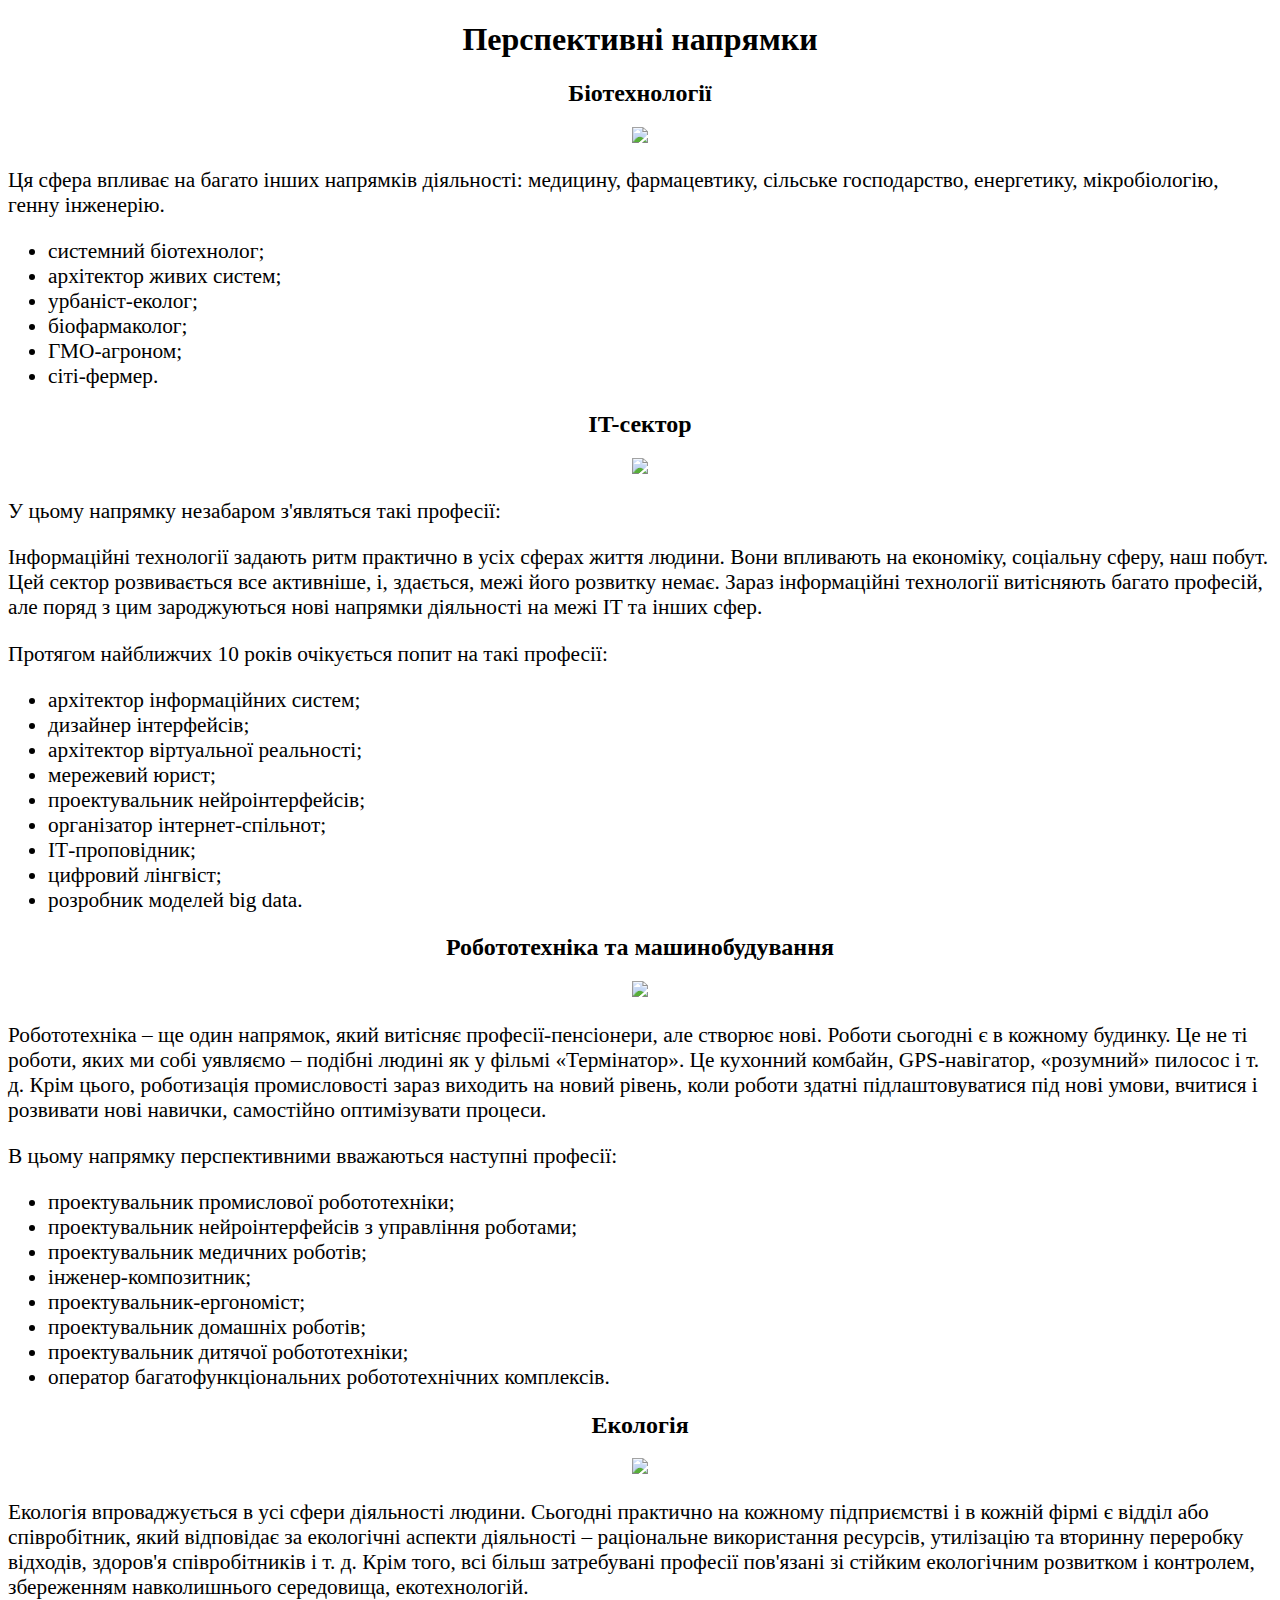
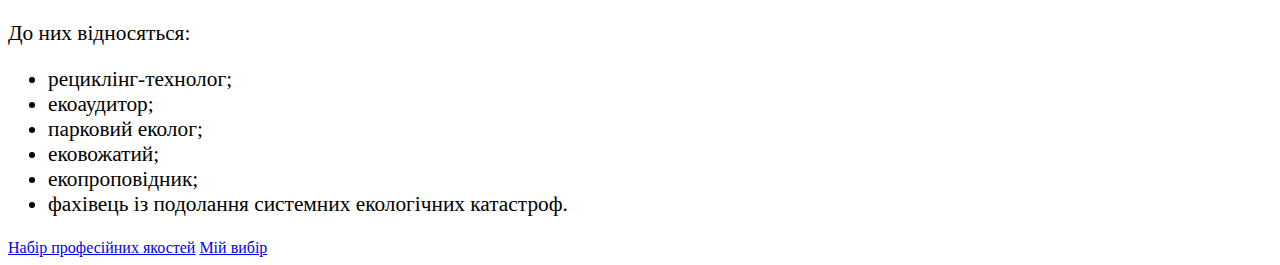
==== galuzi.html @ 5c20f416 "Update galuzi.html" ====
<!DOCTYPE html>
<html lang="uk">
<head>
	<meta charset="UTF-8">
	<title>Галузі майбутнього</title>
	<link rel ="Професії майбутнього" href="Професії майбутнього.css" >
	<style type="text/CSS">
	h1{text-align: center;}
	h2{text-align: center;}
	p {font-size: 16pt;} 
	ul{font-size: 16pt;}
	body{ background-image: url(https://img5.goodfon.ru/wallpaper/nbig/d/10/fon-derevo-doski-vintage-wood-texture-blue-background-1.jpg); 
</style>
</head>
<body>
	<h1>Перспективні напрямки</h1>
<h2>Біотехнології</h2>
<center><img  width = "300px" high="300px" src="https://nuft.edu.ua/assets/images/vstup/specialnosti/btek/btek-bak-1.jpg"></center>
<p>Ця сфера впливає на багато інших напрямків діяльності: медицину, фармацевтику, сільське господарство, енергетику, мікробіологію, генну інженерію.</p> 
<ul>
<li>системний біотехнолог;
<li>архітектор живих систем;
<li>урбаніст-еколог;
<li>біофармаколог;
<li>ГМО-агроном;
<li>сіті-фермер.</ul>

<h2>IT-сектор</h2>
<center><img  width = "300px" high="300px" src="http://vycherpno.ck.ua/wp-content/uploads/2016/11/it-710x434.jpg"></center>
<p>У цьому напрямку незабаром з'являться такі професії:</p>
<p>Інформаційні технології задають ритм практично в усіх сферах життя людини. Вони впливають на економіку, соціальну сферу, наш побут. Цей сектор розвивається все активніше, і, здається, межі його розвитку немає. Зараз інформаційні технології витісняють багато професій, але поряд з цим зароджуються нові напрямки діяльності на межі IT та інших сфер.</p>
<p> Протягом найближчих 10 років очікується попит на такі професії:</p>
<ul>
<li>архітектор інформаційних систем;
<li>дизайнер інтерфейсів;
<li>архітектор віртуальної реальності;
<li>мережевий юрист;
<li>проектувальник нейроінтерфейсів;
<li>організатор інтернет-спільнот;
<li>ІТ-проповідник;
<li>цифровий лінгвіст;
<li>розробник моделей big data.</ul>

<h2>Робототехніка та машинобудування</h2>
<center><img  width = "300px" high="300px" src="https://robo-hunter.com/uploads/images/3942/news/80_745_341_news_550c331dedca4.jpg"></center>
<p>Робототехніка – ще один напрямок, який витісняє професії-пенсіонери, але створює нові. Роботи сьогодні є в кожному будинку. Це не ті роботи, яких ми собі уявляємо – подібні людині як у фільмі «Термінатор». Це кухонний комбайн, GPS-навігатор, «розумний» пилосос і т. д. Крім цього, роботизація промисловості зараз виходить на новий рівень, коли роботи здатні підлаштовуватися під нові умови, вчитися і розвивати нові навички, самостійно оптимізувати процеси.</p>
<p> В цьому напрямку перспективними вважаються наступні професії:</p>
<ul>
<li>проектувальник промислової робототехніки;
<li>проектувальник нейроінтерфейсів з управління роботами;
<li>проектувальник медичних роботів;
<li>інженер-композитник;
<li>проектувальник-ергономіст;
<li>проектувальник домашніх роботів;
<li>проектувальник дитячої робототехніки;
<li>оператор багатофункціональних робототехнічних комплексів.</ul>

<h2>Екологія</h2>
<center><img  width = "300px" high="300px" src="https://natworld.info/wp-content/uploads/2018/01/-e1534008037304-900x500.jpg"></center>
<p>Екологія впроваджується в усі сфери діяльності людини. Сьогодні практично на кожному підприємстві і в кожній фірмі є відділ або співробітник, який відповідає за екологічні аспекти діяльності – раціональне використання ресурсів, утилізацію та вторинну переробку відходів, здоров'я співробітників і т. д. Крім того, всі більш затребувані професії пов'язані зі стійким екологічним розвитком і контролем, збереженням навколишнього середовища, екотехнологій.</p> 
<p>До них відносяться:</p>

<ul>
<li>рециклінг-технолог;
<li>екоаудитор;
<li>парковий еколог;
<li>ековожатий;
<li>екопроповідник;
<li>фахівець із подолання системних екологічних катастроф.</ul>
<a href="Набір професійних якостей.html">Набір професійних якостей</a>
<a href="Мій вибір.html">Мій вибір</a>
</body>
</html>
---- Професії майбутнього.css ----
body{ background-image: url(https://img5.goodfon.ru/wallpaper/nbig/d/10/fon-derevo-doski-vintage-wood-texture-blue-background-1.jpg);
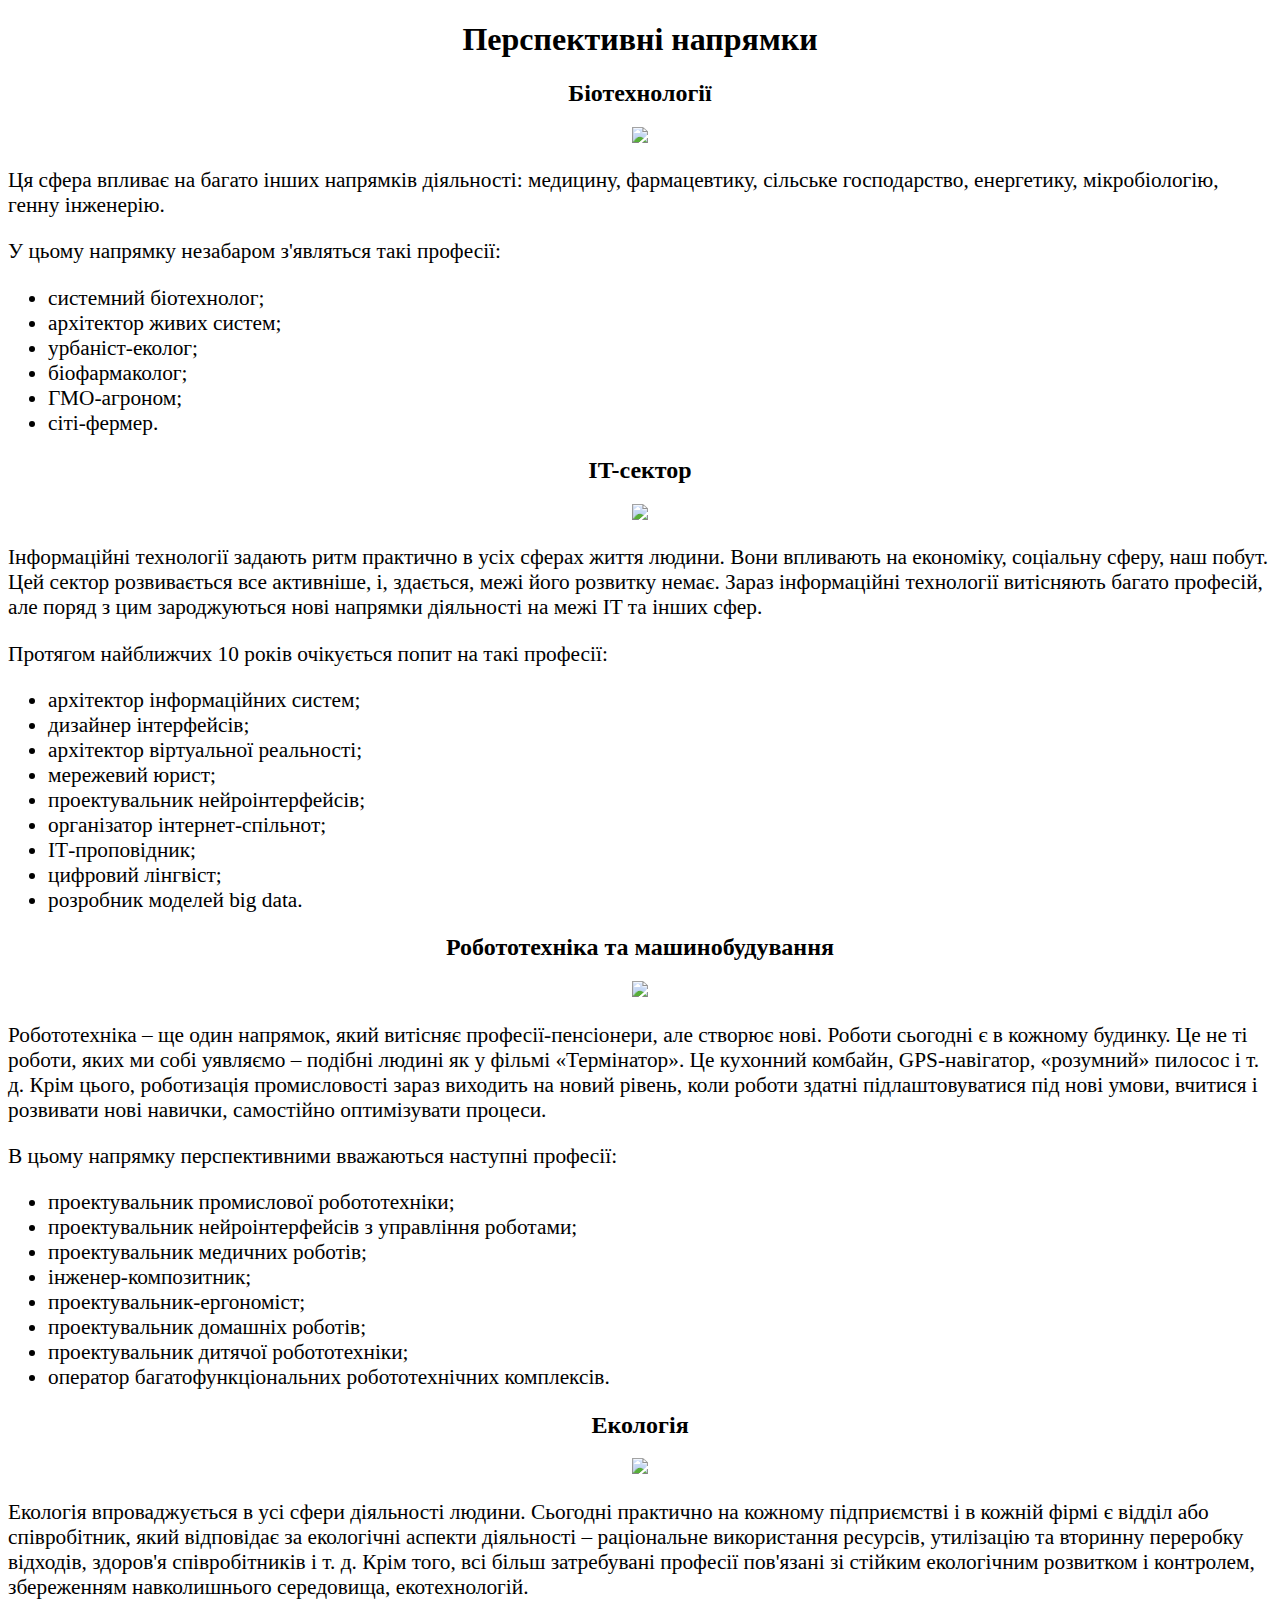
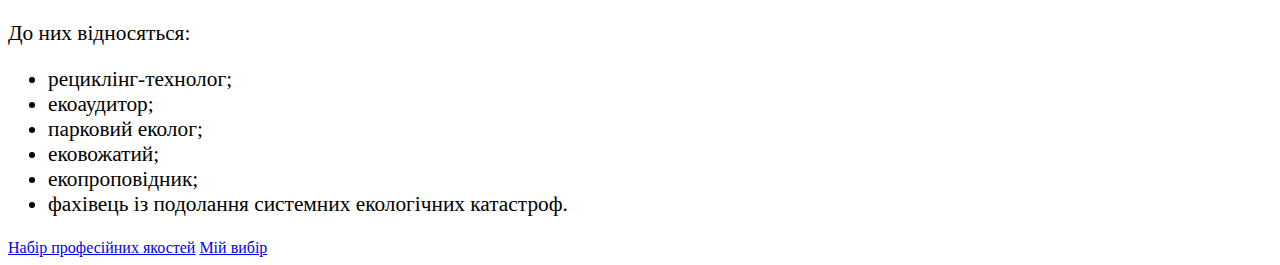
==== commit 8d8c4f39: "Update galuzi.html" ====
--- a/galuzi.html
+++ b/galuzi.html
@@ -3,7 +3,7 @@
 <head>
 	<meta charset="UTF-8">
 	<title>Галузі майбутнього</title>
-	<link rel ="Професії майбутнього" href="Професії майбутнього.css" >
+	<link rel ="Професії майбутнього" href="prof.css" >
 	<style type="text/CSS">
 	h1{text-align: center;}
 	h2{text-align: center;}
@@ -17,6 +17,7 @@
 <h2>Біотехнології</h2>
 <center><img  width = "300px" high="300px" src="https://nuft.edu.ua/assets/images/vstup/specialnosti/btek/btek-bak-1.jpg"></center>
 <p>Ця сфера впливає на багато інших напрямків діяльності: медицину, фармацевтику, сільське господарство, енергетику, мікробіологію, генну інженерію.</p> 
+<p>У цьому напрямку незабаром з'являться такі професії:</p>
 <ul>
 <li>системний біотехнолог;
 <li>архітектор живих систем;
@@ -27,7 +28,7 @@
 
 <h2>IT-сектор</h2>
 <center><img  width = "300px" high="300px" src="http://vycherpno.ck.ua/wp-content/uploads/2016/11/it-710x434.jpg"></center>
-<p>У цьому напрямку незабаром з'являться такі професії:</p>
+
 <p>Інформаційні технології задають ритм практично в усіх сферах життя людини. Вони впливають на економіку, соціальну сферу, наш побут. Цей сектор розвивається все активніше, і, здається, межі його розвитку немає. Зараз інформаційні технології витісняють багато професій, але поряд з цим зароджуються нові напрямки діяльності на межі IT та інших сфер.</p>
 <p> Протягом найближчих 10 років очікується попит на такі професії:</p>
 <ul>
--- a/prof.css
+++ b/prof.css
@@ -0,0 +1,2 @@
+body{ background-image: url(https://img5.goodfon.ru/wallpaper/nbig/d/10/fon-derevo-doski-vintage-wood-texture-blue-background-1.jpg);
+
